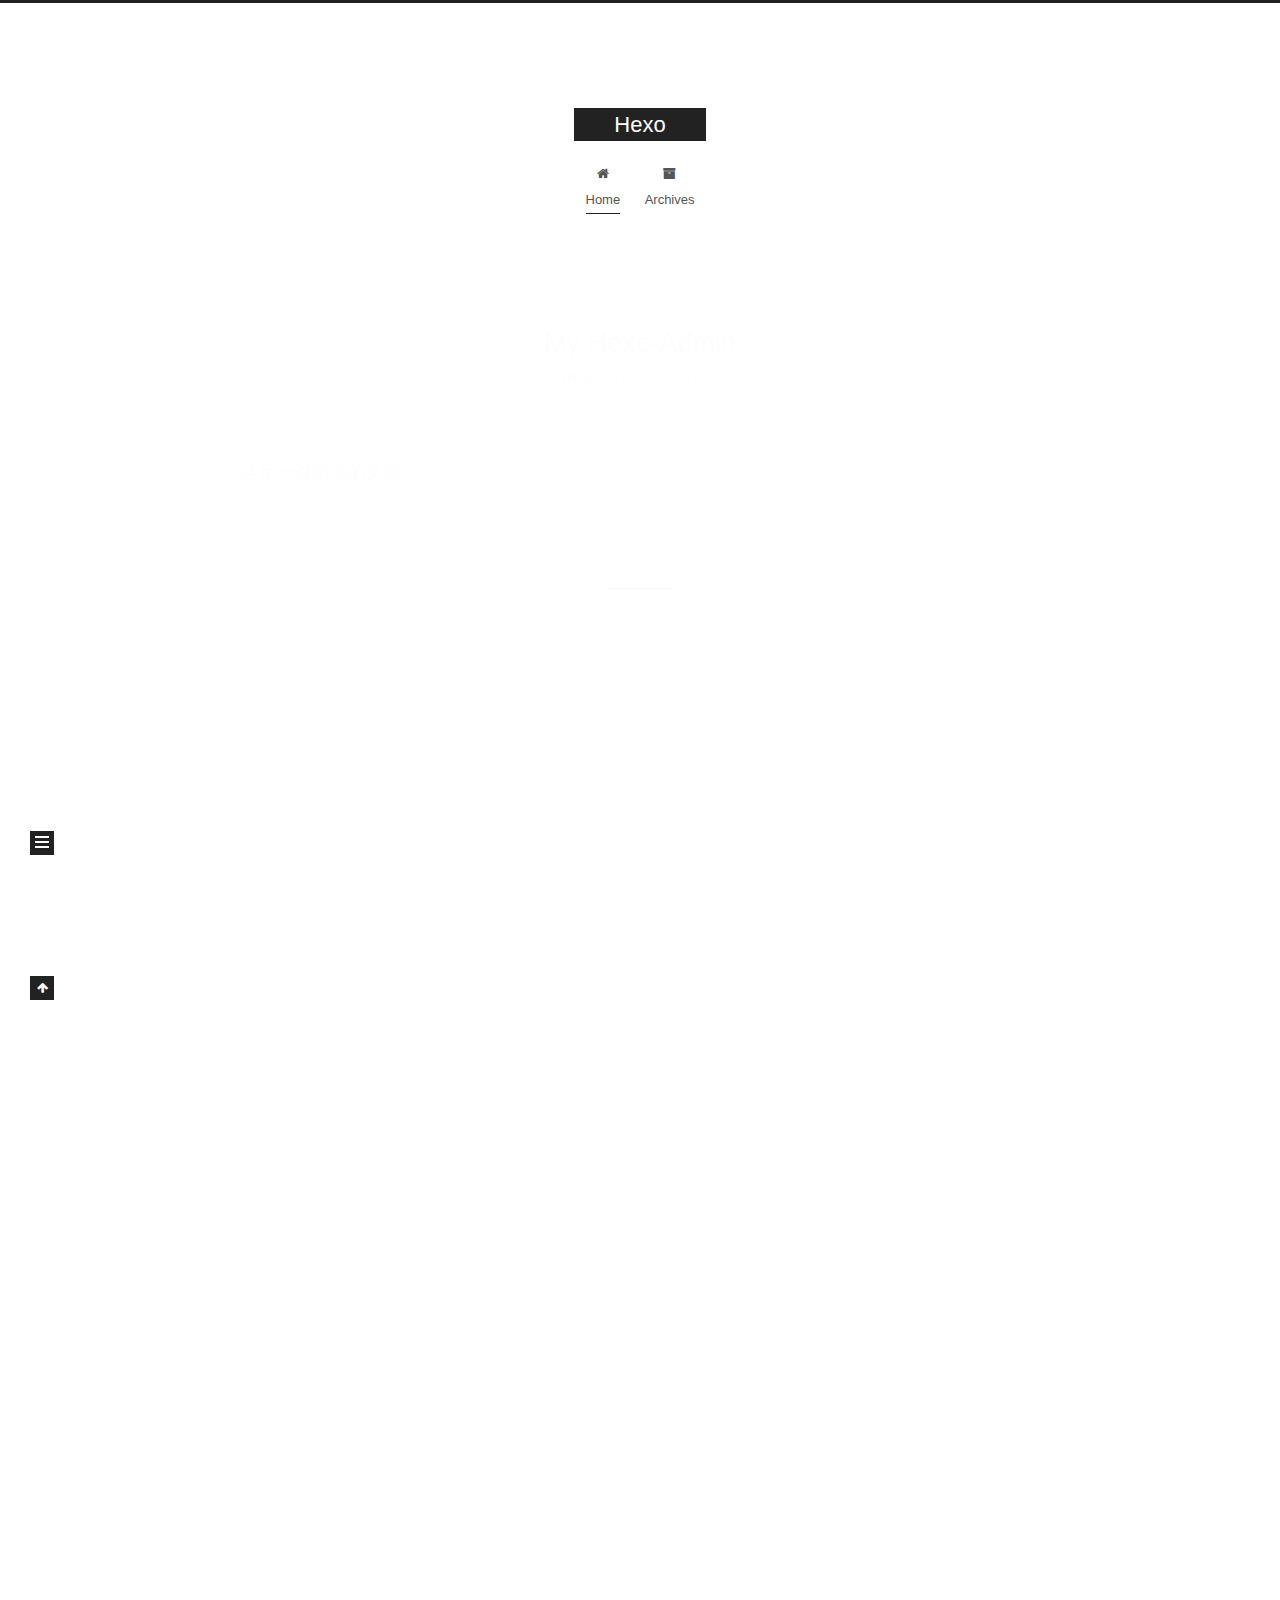
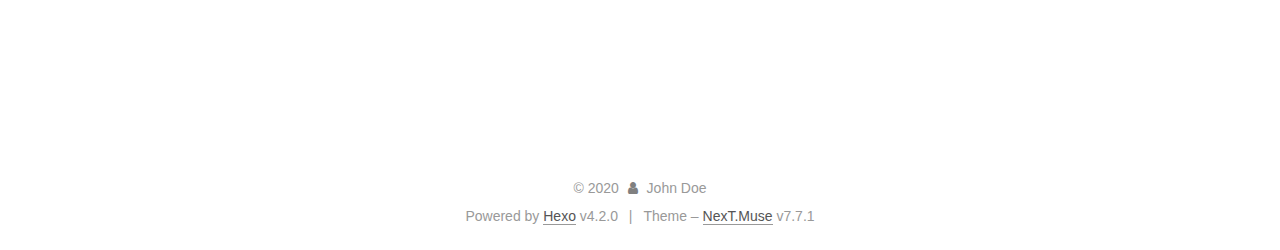
==== index.html @ 1bd76cf5 "Site updated: 2020-03-02 14:46:41" ====
<!DOCTYPE html>
<html lang="en">
<head>
  <meta charset="UTF-8">
<meta name="viewport" content="width=device-width, initial-scale=1, maximum-scale=2">
<meta name="theme-color" content="#222">
<meta name="generator" content="Hexo 4.2.0">
  <link rel="apple-touch-icon" sizes="180x180" href="/images/apple-touch-icon-next.png">
  <link rel="icon" type="image/png" sizes="32x32" href="/images/favicon-32x32-next.png">
  <link rel="icon" type="image/png" sizes="16x16" href="/images/favicon-16x16-next.png">
  <link rel="mask-icon" href="/images/logo.svg" color="#222">

<link rel="stylesheet" href="/css/main.css">


<link rel="stylesheet" href="/lib/font-awesome/css/font-awesome.min.css">

<script id="hexo-configurations">
    var NexT = window.NexT || {};
    var CONFIG = {"hostname":"yoursite.com","root":"/","scheme":"Muse","version":"7.7.1","exturl":false,"sidebar":{"position":"left","display":"post","padding":18,"offset":12,"onmobile":false},"copycode":{"enable":false,"show_result":false,"style":null},"back2top":{"enable":true,"sidebar":false,"scrollpercent":false},"bookmark":{"enable":false,"color":"#222","save":"auto"},"fancybox":false,"mediumzoom":false,"lazyload":false,"pangu":false,"comments":{"style":"tabs","active":null,"storage":true,"lazyload":false,"nav":null},"algolia":{"hits":{"per_page":10},"labels":{"input_placeholder":"Search for Posts","hits_empty":"We didn't find any results for the search: ${query}","hits_stats":"${hits} results found in ${time} ms"}},"localsearch":{"enable":false,"trigger":"auto","top_n_per_article":1,"unescape":false,"preload":false},"motion":{"enable":true,"async":false,"transition":{"post_block":"fadeIn","post_header":"slideDownIn","post_body":"slideDownIn","coll_header":"slideLeftIn","sidebar":"slideUpIn"}}};
  </script>

  <meta property="og:type" content="website">
<meta property="og:title" content="Hexo">
<meta property="og:url" content="http://yoursite.com/index.html">
<meta property="og:site_name" content="Hexo">
<meta property="og:locale" content="en_US">
<meta property="article:author" content="John Doe">
<meta name="twitter:card" content="summary">

<link rel="canonical" href="http://yoursite.com/">


<script id="page-configurations">
  // https://hexo.io/docs/variables.html
  CONFIG.page = {
    sidebar: "",
    isHome : true,
    isPost : false
  };
</script>

  <title>Hexo</title>
  






  <noscript>
  <style>
  .use-motion .brand,
  .use-motion .menu-item,
  .sidebar-inner,
  .use-motion .post-block,
  .use-motion .pagination,
  .use-motion .comments,
  .use-motion .post-header,
  .use-motion .post-body,
  .use-motion .collection-header { opacity: initial; }

  .use-motion .site-title,
  .use-motion .site-subtitle {
    opacity: initial;
    top: initial;
  }

  .use-motion .logo-line-before i { left: initial; }
  .use-motion .logo-line-after i { right: initial; }
  </style>
</noscript>

</head>

<body itemscope itemtype="http://schema.org/WebPage">
  <div class="container use-motion">
    <div class="headband"></div>

    <header class="header" itemscope itemtype="http://schema.org/WPHeader">
      <div class="header-inner"><div class="site-brand-container">
  <div class="site-nav-toggle">
    <div class="toggle" aria-label="Toggle navigation bar">
      <span class="toggle-line toggle-line-first"></span>
      <span class="toggle-line toggle-line-middle"></span>
      <span class="toggle-line toggle-line-last"></span>
    </div>
  </div>

  <div class="site-meta">

    <div>
      <a href="/" class="brand" rel="start">
        <span class="logo-line-before"><i></i></span>
        <span class="site-title">Hexo</span>
        <span class="logo-line-after"><i></i></span>
      </a>
    </div>
  </div>

  <div class="site-nav-right">
    <div class="toggle popup-trigger">
    </div>
  </div>
</div>


<nav class="site-nav">
  
  <ul id="menu" class="menu">
        <li class="menu-item menu-item-home">

    <a href="/" rel="section"><i class="fa fa-fw fa-home"></i>Home</a>

  </li>
        <li class="menu-item menu-item-archives">

    <a href="/archives/" rel="section"><i class="fa fa-fw fa-archive"></i>Archives</a>

  </li>
  </ul>

</nav>
</div>
    </header>

    
  <div class="back-to-top">
    <i class="fa fa-arrow-up"></i>
    <span>0%</span>
  </div>


    <main class="main">
      <div class="main-inner">
        <div class="content-wrap">
          

          <div class="content">
            

  <div class="posts-expand">
        
  
  
  <article itemscope itemtype="http://schema.org/Article" class="post-block home" lang="en">
    <link itemprop="mainEntityOfPage" href="http://yoursite.com/2020/03/02/My-Hexo-Admin/">

    <span hidden itemprop="author" itemscope itemtype="http://schema.org/Person">
      <meta itemprop="image" content="/images/avatar.gif">
      <meta itemprop="name" content="John Doe">
      <meta itemprop="description" content="">
    </span>

    <span hidden itemprop="publisher" itemscope itemtype="http://schema.org/Organization">
      <meta itemprop="name" content="Hexo">
    </span>
      <header class="post-header">
        <h1 class="post-title" itemprop="name headline">
          
            <a href="/2020/03/02/My-Hexo-Admin/" class="post-title-link" itemprop="url">My Hexo-Admin</a>
        </h1>

        <div class="post-meta">
            <span class="post-meta-item">
              <span class="post-meta-item-icon">
                <i class="fa fa-calendar-o"></i>
              </span>
              <span class="post-meta-item-text">Posted on</span>
              

              <time title="Created: 2020-03-02 13:50:00 / Modified: 14:00:31" itemprop="dateCreated datePublished" datetime="2020-03-02T13:50:00+08:00">2020-03-02</time>
            </span>

          

        </div>
      </header>

    
    
    
    <div class="post-body" itemprop="articleBody">

      
          <p>这是一篇测试的文章</p>

      
    </div>

    
    
    
      <footer class="post-footer">
        <div class="post-eof"></div>
      </footer>
  </article>
  
  
  

        
  
  
  <article itemscope itemtype="http://schema.org/Article" class="post-block home" lang="en">
    <link itemprop="mainEntityOfPage" href="http://yoursite.com/2020/03/01/hello-world/">

    <span hidden itemprop="author" itemscope itemtype="http://schema.org/Person">
      <meta itemprop="image" content="/images/avatar.gif">
      <meta itemprop="name" content="John Doe">
      <meta itemprop="description" content="">
    </span>

    <span hidden itemprop="publisher" itemscope itemtype="http://schema.org/Organization">
      <meta itemprop="name" content="Hexo">
    </span>
      <header class="post-header">
        <h1 class="post-title" itemprop="name headline">
          
            <a href="/2020/03/01/hello-world/" class="post-title-link" itemprop="url">Hello World</a>
        </h1>

        <div class="post-meta">
            <span class="post-meta-item">
              <span class="post-meta-item-icon">
                <i class="fa fa-calendar-o"></i>
              </span>
              <span class="post-meta-item-text">Posted on</span>

              <time title="Created: 2020-03-01 14:15:50" itemprop="dateCreated datePublished" datetime="2020-03-01T14:15:50+08:00">2020-03-01</time>
            </span>
              <span class="post-meta-item">
                <span class="post-meta-item-icon">
                  <i class="fa fa-calendar-check-o"></i>
                </span>
                <span class="post-meta-item-text">Edited on</span>
                <time title="Modified: 2020-02-29 22:28:45" itemprop="dateModified" datetime="2020-02-29T22:28:45+08:00">2020-02-29</time>
              </span>

          

        </div>
      </header>

    
    
    
    <div class="post-body" itemprop="articleBody">

      
          <p>Welcome to <a href="https://hexo.io/" target="_blank" rel="noopener">Hexo</a>! This is your very first post. Check <a href="https://hexo.io/docs/" target="_blank" rel="noopener">documentation</a> for more info. If you get any problems when using Hexo, you can find the answer in <a href="https://hexo.io/docs/troubleshooting.html" target="_blank" rel="noopener">troubleshooting</a> or you can ask me on <a href="https://github.com/hexojs/hexo/issues" target="_blank" rel="noopener">GitHub</a>.</p>
<h2 id="Quick-Start"><a href="#Quick-Start" class="headerlink" title="Quick Start"></a>Quick Start</h2><h3 id="Create-a-new-post"><a href="#Create-a-new-post" class="headerlink" title="Create a new post"></a>Create a new post</h3><figure class="highlight bash"><table><tr><td class="gutter"><pre><span class="line">1</span><br></pre></td><td class="code"><pre><span class="line">$ hexo new <span class="string">"My New Post"</span></span><br></pre></td></tr></table></figure>

<p>More info: <a href="https://hexo.io/docs/writing.html" target="_blank" rel="noopener">Writing</a></p>
<h3 id="Run-server"><a href="#Run-server" class="headerlink" title="Run server"></a>Run server</h3><figure class="highlight bash"><table><tr><td class="gutter"><pre><span class="line">1</span><br></pre></td><td class="code"><pre><span class="line">$ hexo server</span><br></pre></td></tr></table></figure>

<p>More info: <a href="https://hexo.io/docs/server.html" target="_blank" rel="noopener">Server</a></p>
<h3 id="Generate-static-files"><a href="#Generate-static-files" class="headerlink" title="Generate static files"></a>Generate static files</h3><figure class="highlight bash"><table><tr><td class="gutter"><pre><span class="line">1</span><br></pre></td><td class="code"><pre><span class="line">$ hexo generate</span><br></pre></td></tr></table></figure>

<p>More info: <a href="https://hexo.io/docs/generating.html" target="_blank" rel="noopener">Generating</a></p>
<h3 id="Deploy-to-remote-sites"><a href="#Deploy-to-remote-sites" class="headerlink" title="Deploy to remote sites"></a>Deploy to remote sites</h3><figure class="highlight bash"><table><tr><td class="gutter"><pre><span class="line">1</span><br></pre></td><td class="code"><pre><span class="line">$ hexo deploy</span><br></pre></td></tr></table></figure>

<p>More info: <a href="https://hexo.io/docs/one-command-deployment.html" target="_blank" rel="noopener">Deployment</a></p>

      
    </div>

    
    
    
      <footer class="post-footer">
        <div class="post-eof"></div>
      </footer>
  </article>
  
  
  

  </div>

  



          </div>
          

<script>
  window.addEventListener('tabs:register', () => {
    let activeClass = CONFIG.comments.activeClass;
    if (CONFIG.comments.storage) {
      activeClass = localStorage.getItem('comments_active') || activeClass;
    }
    if (activeClass) {
      let activeTab = document.querySelector(`a[href="#comment-${activeClass}"]`);
      if (activeTab) {
        activeTab.click();
      }
    }
  });
  if (CONFIG.comments.storage) {
    window.addEventListener('tabs:click', event => {
      if (!event.target.matches('.tabs-comment .tab-content .tab-pane')) return;
      let commentClass = event.target.classList[1];
      localStorage.setItem('comments_active', commentClass);
    });
  }
</script>

        </div>
          
  
  <div class="toggle sidebar-toggle">
    <span class="toggle-line toggle-line-first"></span>
    <span class="toggle-line toggle-line-middle"></span>
    <span class="toggle-line toggle-line-last"></span>
  </div>

  <aside class="sidebar">
    <div class="sidebar-inner">

      <ul class="sidebar-nav motion-element">
        <li class="sidebar-nav-toc">
          Table of Contents
        </li>
        <li class="sidebar-nav-overview">
          Overview
        </li>
      </ul>

      <!--noindex-->
      <div class="post-toc-wrap sidebar-panel">
      </div>
      <!--/noindex-->

      <div class="site-overview-wrap sidebar-panel">
        <div class="site-author motion-element" itemprop="author" itemscope itemtype="http://schema.org/Person">
  <p class="site-author-name" itemprop="name">John Doe</p>
  <div class="site-description" itemprop="description"></div>
</div>
<div class="site-state-wrap motion-element">
  <nav class="site-state">
      <div class="site-state-item site-state-posts">
          <a href="/archives/">
        
          <span class="site-state-item-count">2</span>
          <span class="site-state-item-name">posts</span>
        </a>
      </div>
  </nav>
</div>



      </div>

    </div>
  </aside>
  <div id="sidebar-dimmer"></div>


      </div>
    </main>

    <footer class="footer">
      <div class="footer-inner">
        

<div class="copyright">
  
  &copy; 
  <span itemprop="copyrightYear">2020</span>
  <span class="with-love">
    <i class="fa fa-user"></i>
  </span>
  <span class="author" itemprop="copyrightHolder">John Doe</span>
</div>
  <div class="powered-by">Powered by <a href="https://hexo.io/" class="theme-link" rel="noopener" target="_blank">Hexo</a> v4.2.0
  </div>
  <span class="post-meta-divider">|</span>
  <div class="theme-info">Theme – <a href="https://muse.theme-next.org/" class="theme-link" rel="noopener" target="_blank">NexT.Muse</a> v7.7.1
  </div>

        








      </div>
    </footer>
  </div>

  
  <script src="/lib/anime.min.js"></script>
  <script src="/lib/velocity/velocity.min.js"></script>
  <script src="/lib/velocity/velocity.ui.min.js"></script>

<script src="/js/utils.js"></script>

<script src="/js/motion.js"></script>


<script src="/js/schemes/muse.js"></script>


<script src="/js/next-boot.js"></script>




  















  

  

</body>
</html>
---- css/main.css ----
:root {
  --body-bg-color: #fff;
  --content-bg-color: #fff;
  --card-bg-color: #f5f5f5;
  --text-color: #555;
  --link-color: #555;
  --link-hover-color: #222;
  --brand-color: #fff;
  --brand-hover-color: #fff;
  --table-row-odd-bg-color: #f9f9f9;
  --table-row-hover-bg-color: #f5f5f5;
  --menu-item-bg-color: #f5f5f5;
}
html {
  line-height: 1.15; /* 1 */
  -webkit-text-size-adjust: 100%; /* 2 */
}
body {
  margin: 0;
}
main {
  display: block;
}
h1 {
  font-size: 2em;
  margin: 0.67em 0;
}
hr {
  box-sizing: content-box; /* 1 */
  height: 0; /* 1 */
  overflow: visible; /* 2 */
}
pre {
  font-family: monospace, monospace; /* 1 */
  font-size: 1em; /* 2 */
}
a {
  background: transparent;
}
abbr[title] {
  border-bottom: none; /* 1 */
  text-decoration: underline; /* 2 */
  text-decoration: underline dotted; /* 2 */
}
b,
strong {
  font-weight: bolder;
}
code,
kbd,
samp {
  font-family: monospace, monospace; /* 1 */
  font-size: 1em; /* 2 */
}
small {
  font-size: 80%;
}
sub,
sup {
  font-size: 75%;
  line-height: 0;
  position: relative;
  vertical-align: baseline;
}
sub {
  bottom: -0.25em;
}
sup {
  top: -0.5em;
}
img {
  border-style: none;
}
button,
input,
optgroup,
select,
textarea {
  font-family: inherit; /* 1 */
  font-size: 100%; /* 1 */
  line-height: 1.15; /* 1 */
  margin: 0; /* 2 */
}
button,
input {
/* 1 */
  overflow: visible;
}
button,
select {
/* 1 */
  text-transform: none;
}
button,
[type='button'],
[type='reset'],
[type='submit'] {
  -webkit-appearance: button;
}
button::-moz-focus-inner,
[type='button']::-moz-focus-inner,
[type='reset']::-moz-focus-inner,
[type='submit']::-moz-focus-inner {
  border-style: none;
  padding: 0;
}
button:-moz-focusring,
[type='button']:-moz-focusring,
[type='reset']:-moz-focusring,
[type='submit']:-moz-focusring {
  outline: 1px dotted ButtonText;
}
fieldset {
  padding: 0.35em 0.75em 0.625em;
}
legend {
  box-sizing: border-box; /* 1 */
  color: inherit; /* 2 */
  display: table; /* 1 */
  max-width: 100%; /* 1 */
  padding: 0; /* 3 */
  white-space: normal; /* 1 */
}
progress {
  vertical-align: baseline;
}
textarea {
  overflow: auto;
}
[type='checkbox'],
[type='radio'] {
  box-sizing: border-box; /* 1 */
  padding: 0; /* 2 */
}
[type='number']::-webkit-inner-spin-button,
[type='number']::-webkit-outer-spin-button {
  height: auto;
}
[type='search'] {
  outline-offset: -2px; /* 2 */
  -webkit-appearance: textfield; /* 1 */
}
[type='search']::-webkit-search-decoration {
  -webkit-appearance: none;
}
::-webkit-file-upload-button {
  font: inherit; /* 2 */
  -webkit-appearance: button; /* 1 */
}
details {
  display: block;
}
summary {
  display: list-item;
}
template {
  display: none;
}
[hidden] {
  display: none;
}
::selection {
  background: #262a30;
  color: #fff;
}
html,
body {
  height: 100%;
}
body {
  background: var(--body-bg-color);
  color: var(--text-color);
  font-family: 'Lato', "PingFang SC", "Microsoft YaHei", sans-serif;
  font-size: 1em;
  line-height: 2;
}
@media (max-width: 991px) {
  body {
    padding-left: 0 !important;
    padding-right: 0 !important;
  }
}
h1,
h2,
h3,
h4,
h5,
h6 {
  font-family: 'Lato', "PingFang SC", "Microsoft YaHei", sans-serif;
  font-weight: bold;
  line-height: 1.5;
  margin: 20px 0 15px;
}
h1 {
  font-size: 1.5em;
}
h2 {
  font-size: 1.375em;
}
h3 {
  font-size: 1.25em;
}
h4 {
  font-size: 1.125em;
}
h5 {
  font-size: 1em;
}
h6 {
  font-size: 0.875em;
}
p {
  margin: 0 0 20px 0;
}
a,
span.exturl {
  border-bottom: 1px solid #999;
  color: var(--link-color);
  outline: 0;
  text-decoration: none;
  overflow-wrap: break-word;
  word-wrap: break-word;
  cursor: pointer;
}
a:hover,
span.exturl:hover {
  border-bottom-color: var(--link-hover-color);
  color: var(--link-hover-color);
}
iframe,
img,
video {
  display: block;
  margin-left: auto;
  margin-right: auto;
  max-width: 100%;
}
hr {
  background-image: repeating-linear-gradient(-45deg, #ddd, #ddd 4px, transparent 4px, transparent 8px);
  border: 0;
  height: 3px;
  margin: 40px 0;
}
blockquote {
  border-left: 4px solid #ddd;
  color: #666;
  margin: 0;
  padding: 0 15px;
}
blockquote cite::before {
  content: '-';
  padding: 0 5px;
}
dt {
  font-weight: bold;
}
dd {
  margin: 0;
  padding: 0;
}
kbd {
  background-color: #f5f5f5;
  background-image: linear-gradient(#eee, #fff, #eee);
  border: 1px solid #ccc;
  border-radius: 0.2em;
  box-shadow: 0.1em 0.1em 0.2em rgba(0,0,0,0.1);
  font-family: inherit;
  padding: 0.1em 0.3em;
  white-space: nowrap;
}
.table-container {
  overflow: auto;
}
table {
  border-collapse: collapse;
  border-spacing: 0;
  font-size: 0.875em;
  margin: 0 0 20px 0;
  width: 100%;
}
tbody tr:nth-of-type(odd) {
  background: var(--table-row-odd-bg-color);
}
tbody tr:hover {
  background: var(--table-row-hover-bg-color);
}
caption,
th,
td {
  font-weight: normal;
  padding: 8px;
  text-align: left;
  vertical-align: middle;
}
th,
td {
  border: 1px solid #ddd;
  border-bottom: 3px solid #ddd;
}
th {
  font-weight: 700;
  padding-bottom: 10px;
}
td {
  border-bottom-width: 1px;
}
.btn {
  background: #222;
  border: 2px solid #222;
  border-radius: 0;
  color: #fff;
  display: inline-block;
  font-size: 0.875em;
  line-height: 2;
  padding: 0 20px;
  text-decoration: none;
  transition-property: background-color;
  transition-delay: 0s;
  transition-duration: 0.2s;
  transition-timing-function: ease-in-out;
}
.btn:hover {
  background: #fff;
  border-color: #222;
  color: #222;
}
.btn + .btn {
  margin: 0 0 8px 8px;
}
.btn .fa-fw {
  text-align: left;
  width: 1.285714285714286em;
}
.toggle {
  line-height: 0;
}
.toggle .toggle-line {
  background: #fff;
  display: inline-block;
  height: 2px;
  left: 0;
  position: relative;
  top: 0;
  transition: all 0.4s;
  vertical-align: top;
  width: 100%;
}
.toggle .toggle-line:not(:first-child) {
  margin-top: 3px;
}
.toggle.toggle-arrow .toggle-line-first {
  left: 50%;
  top: 2px;
  transform: rotate(45deg);
  width: 50%;
}
.toggle.toggle-arrow .toggle-line-middle {
  left: 2px;
  width: 90%;
}
.toggle.toggle-arrow .toggle-line-last {
  left: 50%;
  top: -2px;
  transform: rotate(-45deg);
  width: 50%;
}
.toggle.toggle-close .toggle-line-first {
  transform: rotate(-45deg);
  top: 5px;
}
.toggle.toggle-close .toggle-line-middle {
  opacity: 0;
}
.toggle.toggle-close .toggle-line-last {
  transform: rotate(45deg);
  top: -5px;
}
.highlight,
pre {
  background: #f7f7f7;
  color: #4d4d4c;
  line-height: 1.6;
  margin: 0 auto 20px;
}
pre,
code {
  font-family: consolas, Menlo, monospace, "PingFang SC", "Microsoft YaHei";
}
code {
  background: #eee;
  border-radius: 3px;
  color: #555;
  padding: 2px 4px;
  overflow-wrap: break-word;
  word-wrap: break-word;
}
.highlight *::selection {
  background: #d6d6d6;
}
.highlight pre {
  border: 0;
  margin: 0;
  padding: 10px 0;
}
.highlight table {
  border: 0;
  margin: 0;
  width: auto;
}
.highlight td {
  border: 0;
  padding: 0;
}
.highlight figcaption {
  background: #eee;
  color: #4d4d4c;
  display: flex;
  font-size: 0.875em;
  justify-content: space-between;
  line-height: 1.2;
  padding: 0.5em;
}
.highlight figcaption a {
  color: #4d4d4c;
}
.highlight figcaption a:hover {
  border-bottom-color: #4d4d4c;
}
.highlight .gutter {
  -moz-user-select: none;
  -ms-user-select: none;
  -webkit-user-select: none;
  user-select: none;
}
.highlight .gutter pre {
  background: #eff2f3;
  color: #869194;
  padding-left: 10px;
  padding-right: 10px;
  text-align: right;
}
.highlight .code pre {
  background: #f7f7f7;
  padding-left: 10px;
  width: 100%;
}
.gist table {
  width: auto;
}
.gist table td {
  border: 0;
}
pre {
  overflow: auto;
  padding: 10px;
}
pre code {
  background: none;
  color: #4d4d4c;
  font-size: 0.875em;
  padding: 0;
  text-shadow: none;
}
pre .deletion {
  background: #fdd;
}
pre .addition {
  background: #dfd;
}
pre .meta {
  color: #eab700;
  -moz-user-select: none;
  -ms-user-select: none;
  -webkit-user-select: none;
  user-select: none;
}
pre .comment {
  color: #8e908c;
}
pre .variable,
pre .attribute,
pre .tag,
pre .name,
pre .regexp,
pre .ruby .constant,
pre .xml .tag .title,
pre .xml .pi,
pre .xml .doctype,
pre .html .doctype,
pre .css .id,
pre .css .class,
pre .css .pseudo {
  color: #c82829;
}
pre .number,
pre .preprocessor,
pre .built_in,
pre .builtin-name,
pre .literal,
pre .params,
pre .constant,
pre .command {
  color: #f5871f;
}
pre .ruby .class .title,
pre .css .rules .attribute,
pre .string,
pre .symbol,
pre .value,
pre .inheritance,
pre .header,
pre .ruby .symbol,
pre .xml .cdata,
pre .special,
pre .formula {
  color: #718c00;
}
pre .title,
pre .css .hexcolor {
  color: #3e999f;
}
pre .function,
pre .python .decorator,
pre .python .title,
pre .ruby .function .title,
pre .ruby .title .keyword,
pre .perl .sub,
pre .javascript .title,
pre .coffeescript .title {
  color: #4271ae;
}
pre .keyword,
pre .javascript .function {
  color: #8959a8;
}
.blockquote-center {
  border-left: none;
  margin: 40px 0;
  padding: 0;
  position: relative;
  text-align: center;
}
.blockquote-center::before,
.blockquote-center::after {
  background-repeat: no-repeat;
  background-size: 22px 22px;
  content: ' ';
  display: block;
  height: 24px;
  opacity: 0.2;
  position: absolute;
  width: 100%;
}
.blockquote-center::before {
  background-image: url("../images/quote-l.svg");
  background-position: 0 -6px;
  border-top: 1px solid #ccc;
  top: -20px;
}
.blockquote-center::after {
  background-image: url("../images/quote-r.svg");
  background-position: 100% 8px;
  border-bottom: 1px solid #ccc;
  bottom: -20px;
}
.blockquote-center p,
.blockquote-center div {
  text-align: center;
}
.post-body .group-picture img {
  margin: 0 auto;
  padding: 0 3px;
}
.group-picture-row {
  margin-bottom: 6px;
  overflow: hidden;
}
.group-picture-column {
  float: left;
  margin-bottom: 10px;
}
.post-body .label {
  color: #555;
  display: inline;
  padding: 0 2px;
}
.post-body .label.default {
  background: #f0f0f0;
}
.post-body .label.primary {
  background: #efe6f7;
}
.post-body .label.info {
  background: #e5f2f8;
}
.post-body .label.success {
  background: #e7f4e9;
}
.post-body .label.warning {
  background: #fcf6e1;
}
.post-body .label.danger {
  background: #fae8eb;
}
.post-body .tabs {
  margin-bottom: 20px;
}
.post-body .tabs,
.tabs-comment {
  display: block;
  padding-top: 10px;
  position: relative;
}
.post-body .tabs ul.nav-tabs,
.tabs-comment ul.nav-tabs {
  display: flex;
  flex-wrap: wrap;
  margin: 0;
  margin-bottom: -1px;
  padding: 0;
}
@media (max-width: 413px) {
  .post-body .tabs ul.nav-tabs,
  .tabs-comment ul.nav-tabs {
    display: block;
    margin-bottom: 5px;
  }
}
.post-body .tabs ul.nav-tabs li.tab,
.tabs-comment ul.nav-tabs li.tab {
  border-bottom: 1px solid #ddd;
  border-left: 1px solid transparent;
  border-right: 1px solid transparent;
  border-top: 3px solid transparent;
  flex-grow: 1;
  list-style-type: none;
  border-radius: 0 0 0 0;
}
@media (max-width: 413px) {
  .post-body .tabs ul.nav-tabs li.tab,
  .tabs-comment ul.nav-tabs li.tab {
    border-bottom: 1px solid transparent;
    border-left: 3px solid transparent;
    border-right: 1px solid transparent;
    border-top: 1px solid transparent;
  }
}
@media (max-width: 413px) {
  .post-body .tabs ul.nav-tabs li.tab,
  .tabs-comment ul.nav-tabs li.tab {
    border-radius: 0;
  }
}
.post-body .tabs ul.nav-tabs li.tab a,
.tabs-comment ul.nav-tabs li.tab a {
  border-bottom: initial;
  display: block;
  line-height: 1.8;
  outline: 0;
  padding: 0.25em 0.75em;
  text-align: center;
  transition-delay: 0s;
  transition-duration: 0.2s;
  transition-timing-function: ease-out;
}
.post-body .tabs ul.nav-tabs li.tab a i,
.tabs-comment ul.nav-tabs li.tab a i {
  width: 1.285714285714286em;
}
.post-body .tabs ul.nav-tabs li.tab.active,
.tabs-comment ul.nav-tabs li.tab.active {
  border-bottom: 1px solid transparent;
  border-left: 1px solid #ddd;
  border-right: 1px solid #ddd;
  border-top: 3px solid #fc6423;
}
@media (max-width: 413px) {
  .post-body .tabs ul.nav-tabs li.tab.active,
  .tabs-comment ul.nav-tabs li.tab.active {
    border-bottom: 1px solid #ddd;
    border-left: 3px solid #fc6423;
    border-right: 1px solid #ddd;
    border-top: 1px solid #ddd;
  }
}
.post-body .tabs ul.nav-tabs li.tab.active a,
.tabs-comment ul.nav-tabs li.tab.active a {
  color: var(--link-color);
  cursor: default;
}
.post-body .tabs .tab-content .tab-pane,
.tabs-comment .tab-content .tab-pane {
  border: 1px solid #ddd;
  border-top: 0;
  padding: 20px 20px 0 20px;
  border-radius: 0;
}
.post-body .tabs .tab-content .tab-pane:not(.active),
.tabs-comment .tab-content .tab-pane:not(.active) {
  display: none;
}
.post-body .tabs .tab-content .tab-pane.active,
.tabs-comment .tab-content .tab-pane.active {
  display: block;
}
.post-body .tabs .tab-content .tab-pane.active:nth-of-type(1),
.tabs-comment .tab-content .tab-pane.active:nth-of-type(1) {
  border-radius: 0 0 0 0;
}
@media (max-width: 413px) {
  .post-body .tabs .tab-content .tab-pane.active:nth-of-type(1),
  .tabs-comment .tab-content .tab-pane.active:nth-of-type(1) {
    border-radius: 0;
  }
}
.post-body .note {
  border-radius: 3px;
  margin-bottom: 20px;
  padding: 15px;
  position: relative;
  border: 1px solid #eee;
  border-left-width: 5px;
}
.post-body .note h2,
.post-body .note h3,
.post-body .note h4,
.post-body .note h5,
.post-body .note h6 {
  margin-top: 0;
  border-bottom: initial;
  margin-bottom: 0;
  padding-top: 0;
}
.post-body .note p:first-child,
.post-body .note ul:first-child,
.post-body .note ol:first-child,
.post-body .note table:first-child,
.post-body .note pre:first-child,
.post-body .note blockquote:first-child,
.post-body .note img:first-child {
  margin-top: 0;
}
.post-body .note p:last-child,
.post-body .note ul:last-child,
.post-body .note ol:last-child,
.post-body .note table:last-child,
.post-body .note pre:last-child,
.post-body .note blockquote:last-child,
.post-body .note img:last-child {
  margin-bottom: 0;
}
.post-body .note.default {
  border-left-color: #777;
}
.post-body .note.default h2,
.post-body .note.default h3,
.post-body .note.default h4,
.post-body .note.default h5,
.post-body .note.default h6 {
  color: #777;
}
.post-body .note.primary {
  border-left-color: #6f42c1;
}
.post-body .note.primary h2,
.post-body .note.primary h3,
.post-body .note.primary h4,
.post-body .note.primary h5,
.post-body .note.primary h6 {
  color: #6f42c1;
}
.post-body .note.info {
  border-left-color: #428bca;
}
.post-body .note.info h2,
.post-body .note.info h3,
.post-body .note.info h4,
.post-body .note.info h5,
.post-body .note.info h6 {
  color: #428bca;
}
.post-body .note.success {
  border-left-color: #5cb85c;
}
.post-body .note.success h2,
.post-body .note.success h3,
.post-body .note.success h4,
.post-body .note.success h5,
.post-body .note.success h6 {
  color: #5cb85c;
}
.post-body .note.warning {
  border-left-color: #f0ad4e;
}
.post-body .note.warning h2,
.post-body .note.warning h3,
.post-body .note.warning h4,
.post-body .note.warning h5,
.post-body .note.warning h6 {
  color: #f0ad4e;
}
.post-body .note.danger {
  border-left-color: #d9534f;
}
.post-body .note.danger h2,
.post-body .note.danger h3,
.post-body .note.danger h4,
.post-body .note.danger h5,
.post-body .note.danger h6 {
  color: #d9534f;
}
.pagination .prev,
.pagination .next,
.pagination .page-number,
.pagination .space {
  display: inline-block;
  margin: 0 10px;
  padding: 0 11px;
  position: relative;
  top: -1px;
}
@media (max-width: 767px) {
  .pagination .prev,
  .pagination .next,
  .pagination .page-number,
  .pagination .space {
    margin: 0 5px;
  }
}
.pagination {
  border-top: 1px solid #eee;
  margin: 120px 0 0;
  text-align: center;
}
.pagination .prev,
.pagination .next,
.pagination .page-number {
  border-bottom: 0;
  border-top: 1px solid #eee;
  transition-property: border-color;
  transition-delay: 0s;
  transition-duration: 0.2s;
  transition-timing-function: ease-in-out;
}
.pagination .prev:hover,
.pagination .next:hover,
.pagination .page-number:hover {
  border-top-color: #222;
}
.pagination .space {
  margin: 0;
  padding: 0;
}
.pagination .prev {
  margin-left: 0;
}
.pagination .next {
  margin-right: 0;
}
.pagination .page-number.current {
  background: #ccc;
  border-top-color: #ccc;
  color: #fff;
}
@media (max-width: 767px) {
  .pagination {
    border-top: none;
  }
  .pagination .prev,
  .pagination .next,
  .pagination .page-number {
    border-bottom: 1px solid #eee;
    border-top: 0;
    margin-bottom: 10px;
    padding: 0 10px;
  }
  .pagination .prev:hover,
  .pagination .next:hover,
  .pagination .page-number:hover {
    border-bottom-color: #222;
  }
}
.comments {
  margin: 60px 20px 0;
  overflow: hidden;
}
.comment-button-group {
  display: flex;
  flex-wrap: wrap-reverse;
  justify-content: center;
  margin: 1em 0;
}
.comment-button-group .comment-button {
  margin: 0.1em 0.2em;
}
.comment-button-group .comment-button.active {
  background: #fff;
  border-color: #222;
  color: #222;
}
.comment-position {
  display: none;
}
.comment-position.active {
  display: block;
}
.tabs-comment {
  background: var(--content-bg-color);
  margin-top: 4em;
  padding-top: 0;
}
.tabs-comment .comments {
  border: 0;
  box-shadow: none;
  margin-top: 0;
  padding-top: 0;
}
.container {
  min-height: 100%;
  position: relative;
}
.main-inner {
  margin: 0 auto;
  width: 700px;
}
@media (min-width: 1200px) {
  .main-inner {
    width: 800px;
  }
}
@media (min-width: 1600px) {
  .main-inner {
    width: 900px;
  }
}
.header {
  background: transparent;
}
.header-inner {
  margin: 0 auto;
  width: 700px;
}
@media (min-width: 1200px) {
  .header-inner {
    width: 800px;
  }
}
@media (min-width: 1600px) {
  .header-inner {
    width: 900px;
  }
}
.site-brand-container {
  display: flex;
  flex-shrink: 0;
  padding: 0 10px;
}
.headband {
  background: #222;
  height: 3px;
}
.site-meta {
  flex-grow: 1;
  text-align: center;
}
@media (max-width: 767px) {
  .site-meta {
    text-align: center;
  }
}
.brand {
  border-bottom: none;
  color: var(--brand-color);
  display: inline-block;
  line-height: 1.375em;
  padding: 0 40px;
  position: relative;
}
.brand:hover {
  color: var(--brand-hover-color);
}
.site-title {
  display: inline-block;
  font-family: 'Lato', "PingFang SC", "Microsoft YaHei", sans-serif;
  font-size: 1.375em;
  font-weight: normal;
  line-height: 1.5;
  vertical-align: top;
}
.site-subtitle {
  color: #999;
  font-size: 0.8125em;
  margin: 10px 0;
}
.use-motion .brand {
  opacity: 0;
}
.use-motion .site-title,
.use-motion .site-subtitle,
.use-motion .custom-logo-image {
  opacity: 0;
  position: relative;
  top: -10px;
}
.site-nav-toggle,
.site-nav-right {
  display: none;
}
@media (max-width: 767px) {
  .site-nav-toggle,
  .site-nav-right {
    display: flex;
    flex-direction: column;
    justify-content: center;
  }
}
.site-nav-toggle .toggle,
.site-nav-right .toggle {
  color: var(--text-color);
  padding: 10px;
  width: 22px;
}
.site-nav-toggle .toggle .toggle-line,
.site-nav-right .toggle .toggle-line {
  background: var(--text-color);
  border-radius: 1px;
}
.site-nav {
  display: block;
}
@media (max-width: 767px) {
  .site-nav {
    clear: both;
    display: none;
  }
}
.site-nav.site-nav-on {
  display: block;
}
.menu {
  margin-top: 20px;
  padding-left: 0;
  text-align: center;
}
.menu-item {
  display: inline-block;
  list-style: none;
  margin: 0 10px;
}
@media (max-width: 767px) {
  .menu-item {
    display: block;
    margin-top: 10px;
  }
  .menu-item.menu-item-search {
    display: none;
  }
}
.menu-item a,
.menu-item span.exturl {
  border-bottom: 0;
  display: block;
  font-size: 0.8125em;
  transition-property: border-color;
  transition-delay: 0s;
  transition-duration: 0.2s;
  transition-timing-function: ease-in-out;
}
@media (hover: none) {
  .menu-item a:hover,
  .menu-item span.exturl:hover {
    border-bottom-color: transparent !important;
  }
}
.menu-item .fa {
  margin-right: 8px;
}
.menu-item .badge {
  display: inline-block;
  font-weight: bold;
  line-height: 1;
  margin-left: 0.35em;
  margin-top: 0.35em;
  text-align: center;
  white-space: nowrap;
}
@media (max-width: 767px) {
  .menu-item .badge {
    float: right;
    margin-left: 0;
  }
}
.menu-item-active a,
.menu .menu-item a:hover,
.menu .menu-item span.exturl:hover {
  background: var(--menu-item-bg-color);
}
.use-motion .menu-item {
  opacity: 0;
}
.sidebar {
  background: #222;
  bottom: 0;
  box-shadow: inset 0 2px 6px #000;
  position: fixed;
  top: 0;
}
@media (max-width: 991px) {
  .sidebar {
    display: none;
  }
}
.sidebar-inner {
  color: #999;
  padding: 18px 10px;
  text-align: center;
}
.cc-license {
  margin-top: 10px;
  text-align: center;
}
.cc-license .cc-opacity {
  border-bottom: none;
  opacity: 0.7;
}
.cc-license .cc-opacity:hover {
  opacity: 0.9;
}
.cc-license img {
  display: inline-block;
}
.site-author-image {
  border: 2px solid #333;
  display: block;
  margin: 0 auto;
  max-width: 96px;
  padding: 2px;
}
.site-author-name {
  color: #f5f5f5;
  font-weight: normal;
  margin: 5px 0 0;
  text-align: center;
}
.site-description {
  color: #999;
  font-size: 1em;
  margin-top: 5px;
  text-align: center;
}
.links-of-author {
  margin-top: 15px;
}
.links-of-author a,
.links-of-author span.exturl {
  border-bottom-color: #555;
  display: inline-block;
  font-size: 0.8125em;
  margin-bottom: 10px;
  margin-right: 10px;
  vertical-align: middle;
}
.links-of-author a::before,
.links-of-author span.exturl::before {
  background: #a105ff;
  border-radius: 50%;
  content: ' ';
  display: inline-block;
  height: 4px;
  margin-right: 3px;
  vertical-align: middle;
  width: 4px;
}
.sidebar-button {
  margin-top: 15px;
}
.sidebar-button a {
  border: 1px solid #fc6423;
  border-radius: 4px;
  color: #fc6423;
  display: inline-block;
  padding: 0 15px;
}
.sidebar-button a .fa {
  margin-right: 5px;
}
.sidebar-button a:hover {
  background: #fc6423;
  border: 1px solid #fc6423;
  color: #fff;
}
.sidebar-button a:hover .fa {
  color: #fff;
}
.links-of-blogroll {
  font-size: 0.8125em;
  margin-top: 10px;
}
.links-of-blogroll-title {
  font-size: 0.875em;
  font-weight: 600;
  margin-top: 0;
}
.links-of-blogroll-list {
  list-style: none;
  margin: 0;
  padding: 0;
}
#sidebar-dimmer {
  display: none;
}
@media (max-width: 767px) {
  #sidebar-dimmer {
    background: #000;
    display: block;
    height: 100%;
    left: 100%;
    opacity: 0;
    position: fixed;
    top: 0;
    width: 100%;
    z-index: 1100;
  }
  .sidebar-active + #sidebar-dimmer {
    opacity: 0.7;
    transform: translateX(-100%);
    transition: opacity 0.5s;
  }
}
.sidebar-nav {
  margin: 0;
  padding-bottom: 20px;
  padding-left: 0;
}
.sidebar-nav li {
  border-bottom: 1px solid transparent;
  color: #555;
  cursor: pointer;
  display: inline-block;
  font-size: 0.875em;
}
.sidebar-nav li.sidebar-nav-overview {
  margin-left: 10px;
}
.sidebar-nav li:hover {
  color: #f5f5f5;
}
.sidebar-nav .sidebar-nav-active {
  border-bottom-color: #87daff;
  color: #87daff;
}
.sidebar-nav .sidebar-nav-active:hover {
  color: #87daff;
}
.sidebar-panel {
  display: none;
  overflow-x: hidden;
  overflow-y: auto;
}
.sidebar-panel-active {
  display: block;
}
.sidebar-toggle {
  background: #222;
  bottom: 45px;
  cursor: pointer;
  height: 14px;
  left: 30px;
  padding: 5px;
  position: fixed;
  width: 14px;
  z-index: 1300;
}
@media (max-width: 991px) {
  .sidebar-toggle {
    left: 20px;
    opacity: 0.8;
    display: none;
  }
}
.sidebar-toggle:hover .toggle-line {
  background: #87daff;
}
.post-toc {
  font-size: 0.875em;
}
.post-toc ol {
  list-style: none;
  margin: 0;
  padding: 0 2px 5px 10px;
  text-align: left;
}
.post-toc ol > ol {
  padding-left: 0;
}
.post-toc ol a {
  transition-property: all;
  transition-delay: 0s;
  transition-duration: 0.2s;
  transition-timing-function: ease-in-out;
}
.post-toc .nav-item {
  line-height: 1.8;
  overflow: hidden;
  text-overflow: ellipsis;
  white-space: nowrap;
}
.post-toc .nav .nav-child {
  display: none;
}
.post-toc .nav .active > .nav-child {
  display: block;
}
.post-toc .nav .active-current > .nav-child {
  display: block;
}
.post-toc .nav .active-current > .nav-child > .nav-item {
  display: block;
}
.post-toc .nav .active > a {
  border-bottom-color: #87daff;
  color: #87daff;
}
.post-toc .nav .active-current > a {
  color: #87daff;
}
.post-toc .nav .active-current > a:hover {
  color: #87daff;
}
.site-state {
  display: flex;
  justify-content: center;
  line-height: 1.4;
  margin-top: 10px;
  overflow: hidden;
  text-align: center;
  white-space: nowrap;
}
.site-state-item {
  padding: 0 15px;
}
.site-state-item:not(:first-child) {
  border-left: 1px solid #333;
}
.site-state-item a {
  border-bottom: none;
}
.site-state-item-count {
  display: block;
  font-size: 1.25em;
  font-weight: 600;
  text-align: center;
}
.site-state-item-name {
  color: inherit;
  font-size: 0.875em;
}
.footer {
  color: #999;
  font-size: 0.875em;
  padding: 20px 0;
}
.footer.footer-fixed {
  bottom: 0;
  left: 0;
  position: absolute;
  right: 0;
}
.footer-inner {
  box-sizing: border-box;
  margin: 0 auto;
  text-align: center;
  width: 700px;
}
@media (min-width: 1200px) {
  .footer-inner {
    width: 800px;
  }
}
@media (min-width: 1600px) {
  .footer-inner {
    width: 900px;
  }
}
.with-love {
  color: #808080;
  display: inline-block;
  margin: 0 5px;
}
.powered-by,
.theme-info {
  display: inline-block;
}
@-moz-keyframes iconAnimate {
  0%, 100% {
    transform: scale(1);
  }
  10%, 30% {
    transform: scale(0.9);
  }
  20%, 40%, 60%, 80% {
    transform: scale(1.1);
  }
  50%, 70% {
    transform: scale(1.1);
  }
}
@-webkit-keyframes iconAnimate {
  0%, 100% {
    transform: scale(1);
  }
  10%, 30% {
    transform: scale(0.9);
  }
  20%, 40%, 60%, 80% {
    transform: scale(1.1);
  }
  50%, 70% {
    transform: scale(1.1);
  }
}
@-o-keyframes iconAnimate {
  0%, 100% {
    transform: scale(1);
  }
  10%, 30% {
    transform: scale(0.9);
  }
  20%, 40%, 60%, 80% {
    transform: scale(1.1);
  }
  50%, 70% {
    transform: scale(1.1);
  }
}
@keyframes iconAnimate {
  0%, 100% {
    transform: scale(1);
  }
  10%, 30% {
    transform: scale(0.9);
  }
  20%, 40%, 60%, 80% {
    transform: scale(1.1);
  }
  50%, 70% {
    transform: scale(1.1);
  }
}
.back-to-top {
  font-size: 12px;
  text-align: center;
  transition-delay: 0s;
  transition-duration: 0.2s;
  transition-timing-function: ease-in-out;
}
.back-to-top {
  background: #222;
  bottom: -100px;
  box-sizing: border-box;
  color: #fff;
  cursor: pointer;
  left: 30px;
  opacity: 1;
  padding: 0 6px;
  position: fixed;
  transition-property: bottom;
  z-index: 1300;
  width: 24px;
}
.back-to-top span {
  display: none;
}
.back-to-top:hover {
  color: #87daff;
}
.back-to-top.back-to-top-on {
  bottom: 19px;
}
@media (max-width: 991px) {
  .back-to-top {
    left: 20px;
    opacity: 0.8;
  }
}
.post-body {
  font-family: 'Lato', "PingFang SC", "Microsoft YaHei", sans-serif;
  overflow-wrap: break-word;
  word-wrap: break-word;
}
@media (min-width: 1200px) {
  .post-body {
    font-size: 1.125em;
  }
}
.post-body span.exturl .fa {
  font-size: 0.875em;
  margin-left: 4px;
}
.post-body .image-caption,
.post-body .figure .caption {
  color: #999;
  font-size: 0.875em;
  font-weight: bold;
  line-height: 1;
  margin: -20px auto 15px;
  text-align: center;
}
.post-sticky-flag {
  display: inline-block;
  transform: rotate(30deg);
}
.post-button {
  margin-top: 40px;
  text-align: center;
}
.use-motion .post-block,
.use-motion .pagination,
.use-motion .comments {
  opacity: 0;
}
.use-motion .post-header {
  opacity: 0;
}
.use-motion .post-body {
  opacity: 0;
}
.use-motion .collection-header {
  opacity: 0;
}
.posts-collapse {
  margin-left: 55px;
  position: relative;
}
@media (max-width: 767px) {
  .posts-collapse {
    margin-left: 20px;
    margin-right: 20px;
  }
}
.posts-collapse .collection-title {
  font-size: 1.125em;
  position: relative;
}
.posts-collapse .collection-title::before {
  background: #999;
  border: 1px solid #fff;
  border-radius: 50%;
  content: ' ';
  height: 10px;
  left: 0;
  margin-left: -6px;
  margin-top: -4px;
  position: absolute;
  top: 50%;
  width: 10px;
}
.posts-collapse .collection-year {
  margin: 60px 0;
  position: relative;
}
.posts-collapse .collection-year::before {
  background: #bbb;
  border-radius: 50%;
  content: ' ';
  height: 8px;
  left: 0;
  margin-left: -4px;
  margin-top: -4px;
  position: absolute;
  top: 50%;
  width: 8px;
}
.posts-collapse .collection-header {
  display: inline-block;
  margin: 0 0 0 20px;
}
.posts-collapse .collection-header small {
  color: #bbb;
  margin-left: 5px;
}
.posts-collapse .post-header {
  border-bottom: 1px dashed #ccc;
  margin: 30px 0;
  padding-left: 15px;
  position: relative;
  transition-property: border;
  transition-delay: 0s;
  transition-duration: 0.2s;
  transition-timing-function: ease-in-out;
}
.posts-collapse .post-header::before {
  background: #bbb;
  border: 1px solid #fff;
  border-radius: 50%;
  content: ' ';
  height: 6px;
  left: 0;
  margin-left: -4px;
  position: absolute;
  top: 0.75em;
  transition-property: background;
  width: 6px;
  transition-delay: 0s;
  transition-duration: 0.2s;
  transition-timing-function: ease-in-out;
}
.posts-collapse .post-header:hover {
  border-bottom-color: #666;
}
.posts-collapse .post-header:hover::before {
  background: #222;
}
.posts-collapse .post-meta {
  display: inline;
  font-size: 0.75em;
  margin-right: 10px;
}
.posts-collapse .post-title {
  display: inline;
  font-size: 1em;
  font-weight: normal;
}
.posts-collapse .post-title a,
.posts-collapse .post-title span.exturl {
  border-bottom: none;
  color: var(--link-color);
}
.posts-collapse::before {
  background: #f5f5f5;
  content: ' ';
  height: 100%;
  left: 0;
  margin-left: -2px;
  position: absolute;
  top: 1.25em;
  width: 4px;
}
.posts-collapse .fa-external-link {
  font-size: 0.875em;
  margin-left: 5px;
}
.post-eof {
  background: #ccc;
  height: 1px;
  margin: 80px auto 60px;
  text-align: center;
  width: 8%;
}
.post-block:last-child .post-eof {
  display: none;
}
.posts-expand {
  padding-top: 40px;
}
@media (max-width: 767px) {
  .posts-expand {
    margin: 0 20px;
  }
}
@media (min-width: 992px) {
  .post-body {
    text-align: justify;
  }
}
@media (max-width: 991px) {
  .post-body {
    text-align: justify;
  }
}
.post-body h1,
.post-body h2,
.post-body h3,
.post-body h4,
.post-body h5,
.post-body h6 {
  padding-top: 10px;
}
.post-body h1 .header-anchor,
.post-body h2 .header-anchor,
.post-body h3 .header-anchor,
.post-body h4 .header-anchor,
.post-body h5 .header-anchor,
.post-body h6 .header-anchor {
  border-bottom-style: none;
  color: #ccc;
  float: right;
  margin-left: 10px;
  visibility: hidden;
}
.post-body h1 .header-anchor:hover,
.post-body h2 .header-anchor:hover,
.post-body h3 .header-anchor:hover,
.post-body h4 .header-anchor:hover,
.post-body h5 .header-anchor:hover,
.post-body h6 .header-anchor:hover {
  color: inherit;
}
.post-body h1:hover .header-anchor,
.post-body h2:hover .header-anchor,
.post-body h3:hover .header-anchor,
.post-body h4:hover .header-anchor,
.post-body h5:hover .header-anchor,
.post-body h6:hover .header-anchor {
  visibility: visible;
}
.post-body iframe,
.post-body img,
.post-body video {
  margin-bottom: 20px;
}
.post-body .video-container {
  height: 0;
  margin-bottom: 20px;
  overflow: hidden;
  padding-top: 75%;
  position: relative;
  width: 100%;
}
.post-body .video-container iframe,
.post-body .video-container object,
.post-body .video-container embed {
  height: 100%;
  left: 0;
  margin: 0;
  position: absolute;
  top: 0;
  width: 100%;
}
.post-gallery {
  align-items: center;
  display: grid;
  grid-gap: 10px;
  grid-template-columns: 1fr 1fr 1fr;
  margin-bottom: 20px;
}
@media (max-width: 767px) {
  .post-gallery {
    grid-template-columns: 1fr 1fr;
  }
}
.post-gallery a {
  border: 0;
}
.post-gallery img {
  margin: 0;
}
.posts-expand .post-header {
  font-size: 1.125em;
}
.posts-expand .post-title {
  font-weight: normal;
  margin: initial;
  text-align: center;
  overflow-wrap: break-word;
  word-wrap: break-word;
}
.posts-expand .post-title-link {
  border-bottom: none;
  color: var(--link-color);
  display: inline-block;
  position: relative;
  vertical-align: top;
}
.posts-expand .post-title-link::before {
  background: var(--link-color);
  bottom: 0;
  content: '';
  height: 2px;
  left: 0;
  position: absolute;
  transform: scaleX(0);
  visibility: hidden;
  width: 100%;
  transition-delay: 0s;
  transition-duration: 0.2s;
  transition-timing-function: ease-in-out;
}
.posts-expand .post-title-link:hover::before {
  transform: scaleX(1);
  visibility: visible;
}
.posts-expand .post-title-link .fa {
  font-size: 0.875em;
  margin-left: 5px;
}
.posts-expand .post-meta {
  color: #999;
  font-family: 'Lato', "PingFang SC", "Microsoft YaHei", sans-serif;
  font-size: 0.75em;
  margin: 3px 0 60px 0;
  text-align: center;
}
.posts-expand .post-meta .post-description {
  font-size: 0.875em;
  margin-top: 2px;
}
.posts-expand .post-meta time {
  border-bottom: 1px dashed #999;
  cursor: pointer;
}
.post-meta .post-meta-item + .post-meta-item::before {
  content: '|';
  margin: 0 0.5em;
}
.post-meta-divider {
  margin: 0 0.5em;
}
.post-meta-item-icon {
  margin-right: 3px;
}
@media (max-width: 991px) {
  .post-meta-item-icon {
    display: inline-block;
  }
}
@media (max-width: 991px) {
  .post-meta-item-text {
    display: none;
  }
}
.post-nav {
  border-top: 1px solid #eee;
  display: flex;
  justify-content: space-between;
  margin-top: 15px;
  padding-top: 10px;
}
.post-nav-item {
  flex: 1;
}
.post-nav-item a {
  border-bottom: none;
  display: block;
  font-size: 0.875em;
  line-height: 1.6;
  position: relative;
}
.post-nav-item a:active {
  top: 2px;
}
.post-nav-item .fa {
  font-size: 0.75em;
}
.post-nav-item:first-child {
  margin-right: 15px;
}
.post-nav-item:first-child a {
  padding-left: 5px;
}
.post-nav-item:first-child .fa {
  margin-right: 5px;
}
.post-nav-item:last-child {
  margin-left: 15px;
  text-align: right;
}
.post-nav-item:last-child a {
  padding-right: 5px;
}
.post-nav-item:last-child .fa {
  margin-left: 5px;
}
.rtl.post-body p,
.rtl.post-body a,
.rtl.post-body h1,
.rtl.post-body h2,
.rtl.post-body h3,
.rtl.post-body h4,
.rtl.post-body h5,
.rtl.post-body h6,
.rtl.post-body li,
.rtl.post-body ul,
.rtl.post-body ol {
  direction: rtl;
  font-family: UKIJ Ekran;
}
.rtl.post-title {
  font-family: UKIJ Ekran;
}
.post-tags {
  margin-top: 40px;
  text-align: center;
}
.post-tags a {
  display: inline-block;
  font-size: 0.8125em;
}
.post-tags a:not(:last-child) {
  margin-right: 10px;
}
.post-widgets {
  border-top: 1px solid #eee;
  margin-top: 15px;
  text-align: center;
}
.wp_rating {
  height: 20px;
  line-height: 20px;
  margin-top: 10px;
  padding-top: 6px;
  text-align: center;
}
.social-like {
  display: flex;
  font-size: 0.875em;
  justify-content: center;
  text-align: center;
}
.reward-container {
  margin: 20px auto;
  padding: 10px 0;
  text-align: center;
  width: 90%;
}
.reward-container button {
  background: #ff2a2a;
  border: 0;
  border-radius: 5px;
  color: #fff;
  cursor: pointer;
  line-height: 2;
  outline: 0;
  padding: 0 15px;
  vertical-align: text-top;
}
.reward-container button:hover {
  background: #f55;
}
#qr {
  padding-top: 20px;
}
#qr a {
  border: 0;
}
#qr img {
  display: inline-block;
  margin: 0.8em 2em 0 2em;
  max-width: 100%;
  width: 180px;
}
#qr p {
  text-align: center;
}
.category-all-page .category-all-title {
  text-align: center;
}
.category-all-page .category-all {
  margin-top: 20px;
}
.category-all-page .category-list {
  list-style: none;
  margin: 0;
  padding: 0;
}
.category-all-page .category-list-item {
  margin: 5px 10px;
}
.category-all-page .category-list-count {
  color: #bbb;
}
.category-all-page .category-list-count::before {
  content: ' (';
  display: inline;
}
.category-all-page .category-list-count::after {
  content: ') ';
  display: inline;
}
.category-all-page .category-list-child {
  padding-left: 10px;
}
.event-list {
  padding: 0;
}
.event-list hr {
  background: #222;
  margin: 20px 0 45px 0;
}
.event-list hr::after {
  background: #222;
  color: #fff;
  content: 'NOW';
  display: inline-block;
  font-weight: bold;
  padding: 0 5px;
  text-align: right;
}
.event-list .event {
  background: #222;
  margin: 20px 0;
  min-height: 40px;
  padding: 15px 0 15px 10px;
}
.event-list .event .event-summary {
  color: #fff;
  margin: 0;
  padding-bottom: 3px;
}
.event-list .event .event-summary::before {
  animation: dot-flash 1s alternate infinite ease-in-out;
  color: #fff;
  content: '\f111';
  display: inline-block;
  font-family: 'FontAwesome';
  font-size: 10px;
  margin-right: 25px;
  vertical-align: middle;
}
.event-list .event .event-relative-time {
  color: #bbb;
  display: inline-block;
  font-size: 12px;
  font-weight: normal;
  padding-left: 12px;
}
.event-list .event .event-details {
  color: #fff;
  display: block;
  line-height: 18px;
  margin-left: 56px;
  padding-bottom: 6px;
  padding-top: 3px;
  text-indent: -24px;
}
.event-list .event .event-details::before {
  color: #fff;
  display: inline-block;
  font-family: 'FontAwesome';
  margin-right: 9px;
  text-align: center;
  text-indent: 0;
  width: 14px;
}
.event-list .event .event-details.event-location::before {
  content: '\f041';
}
.event-list .event .event-details.event-duration::before {
  content: '\f017';
}
.event-list .event-past {
  background: #f5f5f5;
}
.event-list .event-past .event-summary,
.event-list .event-past .event-details {
  color: #bbb;
  opacity: 0.9;
}
.event-list .event-past .event-summary::before,
.event-list .event-past .event-details::before {
  animation: none;
  color: #bbb;
}
@-moz-keyframes dot-flash {
  from {
    opacity: 1;
    transform: scale(1);
  }
  to {
    opacity: 0;
    transform: scale(0.8);
  }
}
@-webkit-keyframes dot-flash {
  from {
    opacity: 1;
    transform: scale(1);
  }
  to {
    opacity: 0;
    transform: scale(0.8);
  }
}
@-o-keyframes dot-flash {
  from {
    opacity: 1;
    transform: scale(1);
  }
  to {
    opacity: 0;
    transform: scale(0.8);
  }
}
@keyframes dot-flash {
  from {
    opacity: 1;
    transform: scale(1);
  }
  to {
    opacity: 0;
    transform: scale(0.8);
  }
}
ul.breadcrumb {
  font-size: 0.75em;
  list-style: none;
  margin: 1em 0;
  padding: 0 2em;
  text-align: center;
}
ul.breadcrumb li {
  display: inline;
}
ul.breadcrumb li + li::before {
  content: '/\00a0';
  font-weight: normal;
  padding: 0.5em;
}
ul.breadcrumb li + li:last-child {
  font-weight: bold;
}
.tag-cloud {
  text-align: center;
}
.tag-cloud a {
  display: inline-block;
  margin: 10px;
}
.tag-cloud a:hover {
  color: #222 !important;
}
@media (max-width: 767px) {
  .header-inner,
  .main-inner,
  .footer-inner {
    width: auto;
  }
}
.header-inner {
  padding-top: 100px;
}
@media (max-width: 767px) {
  .header-inner {
    padding-top: 50px;
  }
}
.main-inner {
  padding-bottom: 60px;
}
.content {
  padding-top: 70px;
}
@media (max-width: 767px) {
  .content {
    padding-top: 35px;
  }
}
embed {
  display: block;
  margin: 0 auto 25px auto;
}
.custom-logo .site-meta-headline {
  text-align: center;
}
.custom-logo .site-title {
  color: #222;
  margin: 10px auto 0;
}
.custom-logo .site-title a {
  border: 0;
}
.custom-logo-image {
  background: #fff;
  margin: 0 auto;
  max-width: 150px;
  padding: 5px;
}
.brand {
  background: #222;
}
@media (max-width: 767px) {
  .site-nav {
    border-bottom: 1px solid #ddd;
    border-top: 1px solid #ddd;
    left: 0;
    margin: 0;
    padding: 0;
    width: 100%;
  }
}
@media (max-width: 767px) {
  .menu {
    text-align: left;
  }
}
.menu-item-active a,
.menu .menu-item a:hover,
.menu .menu-item span.exturl:hover {
  background: transparent;
  border-bottom: 1px solid var(--link-hover-color) !important;
}
@media (max-width: 767px) {
  .menu-item-active a,
  .menu .menu-item a:hover,
  .menu .menu-item span.exturl:hover {
    border-bottom: 1px dotted #ddd !important;
  }
}
@media (max-width: 767px) {
  .menu .menu-item {
    margin: 0 10px;
  }
}
.menu .menu-item a,
.menu .menu-item span.exturl {
  border-bottom: 1px solid transparent;
}
@media (max-width: 767px) {
  .menu .menu-item a,
  .menu .menu-item span.exturl {
    padding: 5px 10px;
  }
}
@media (min-width: 768px) and (max-width: 991px) {
  .menu .menu-item .fa {
    display: block;
    line-height: 2;
    margin-right: 0;
    width: 100%;
  }
}
@media (min-width: 992px) {
  .menu .menu-item .fa {
    display: block;
    line-height: 2;
    margin-right: 0;
    width: 100%;
  }
}
.menu .menu-item .badge {
  background: #eee;
  padding: 1px 4px;
}
.sub-menu {
  margin: 10px 0;
}
.sub-menu .menu-item {
  display: inline-block;
}
.sidebar {
  left: -320px;
}
.sidebar.sidebar-active {
  left: 0;
}
.sidebar {
  width: 320px;
  z-index: 1200;
  transition-delay: 0s;
  transition-duration: 0.2s;
  transition-timing-function: ease-out;
}
.sidebar a,
.sidebar span.exturl {
  border-bottom-color: #555;
  color: #999;
}
.sidebar a:hover,
.sidebar span.exturl:hover {
  border-bottom-color: #eee;
  color: #eee;
}
.links-of-blogroll-item {
  padding: 2px 10px;
}
.links-of-blogroll-item a,
.links-of-blogroll-item span.exturl {
  box-sizing: border-box;
  display: inline-block;
  max-width: 280px;
  overflow: hidden;
  text-overflow: ellipsis;
  white-space: nowrap;
}
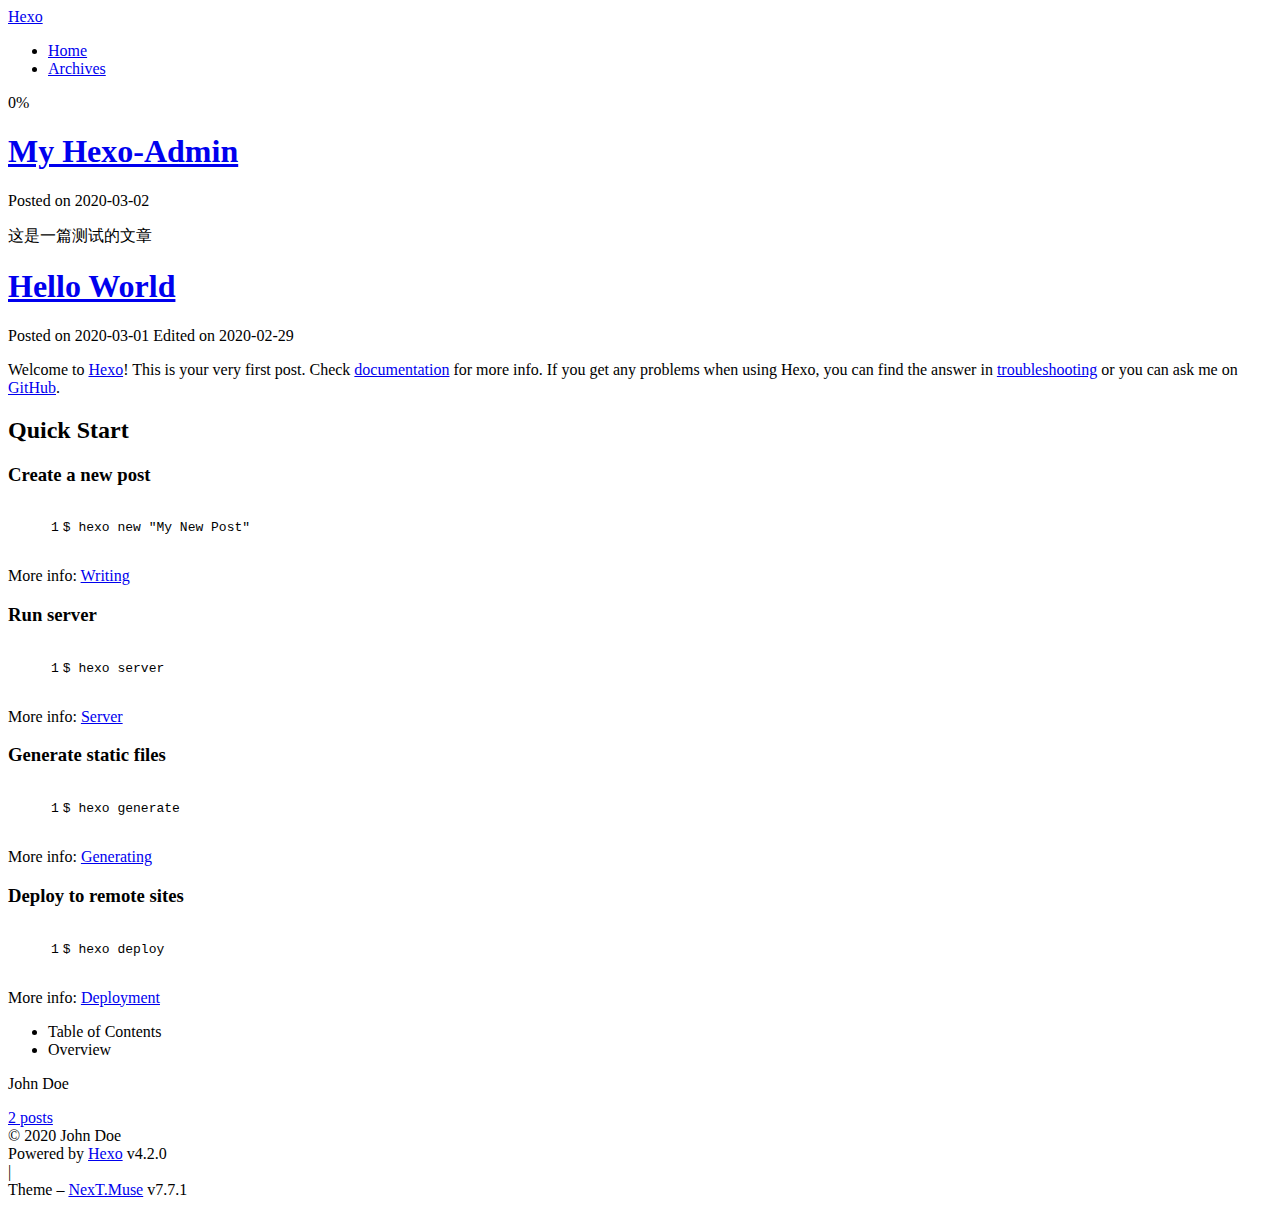
==== commit 7067d995: "Site updated: 2020-03-02 15:08:58" ====
--- a/index.html
+++ b/index.html
@@ -5,19 +5,19 @@
 <meta name="viewport" content="width=device-width, initial-scale=1, maximum-scale=2">
 <meta name="theme-color" content="#222">
 <meta name="generator" content="Hexo 4.2.0">
-  <link rel="apple-touch-icon" sizes="180x180" href="/images/apple-touch-icon-next.png">
-  <link rel="icon" type="image/png" sizes="32x32" href="/images/favicon-32x32-next.png">
-  <link rel="icon" type="image/png" sizes="16x16" href="/images/favicon-16x16-next.png">
-  <link rel="mask-icon" href="/images/logo.svg" color="#222">
-
-<link rel="stylesheet" href="/css/main.css">
-
-
-<link rel="stylesheet" href="/lib/font-awesome/css/font-awesome.min.css">
+  <link rel="apple-touch-icon" sizes="180x180" href="/hexo/images/apple-touch-icon-next.png">
+  <link rel="icon" type="image/png" sizes="32x32" href="/hexo/images/favicon-32x32-next.png">
+  <link rel="icon" type="image/png" sizes="16x16" href="/hexo/images/favicon-16x16-next.png">
+  <link rel="mask-icon" href="/hexo/images/logo.svg" color="#222">
+
+<link rel="stylesheet" href="/hexo/css/main.css">
+
+
+<link rel="stylesheet" href="/hexo/lib/font-awesome/css/font-awesome.min.css">
 
 <script id="hexo-configurations">
     var NexT = window.NexT || {};
-    var CONFIG = {"hostname":"yoursite.com","root":"/","scheme":"Muse","version":"7.7.1","exturl":false,"sidebar":{"position":"left","display":"post","padding":18,"offset":12,"onmobile":false},"copycode":{"enable":false,"show_result":false,"style":null},"back2top":{"enable":true,"sidebar":false,"scrollpercent":false},"bookmark":{"enable":false,"color":"#222","save":"auto"},"fancybox":false,"mediumzoom":false,"lazyload":false,"pangu":false,"comments":{"style":"tabs","active":null,"storage":true,"lazyload":false,"nav":null},"algolia":{"hits":{"per_page":10},"labels":{"input_placeholder":"Search for Posts","hits_empty":"We didn't find any results for the search: ${query}","hits_stats":"${hits} results found in ${time} ms"}},"localsearch":{"enable":false,"trigger":"auto","top_n_per_article":1,"unescape":false,"preload":false},"motion":{"enable":true,"async":false,"transition":{"post_block":"fadeIn","post_header":"slideDownIn","post_body":"slideDownIn","coll_header":"slideLeftIn","sidebar":"slideUpIn"}}};
+    var CONFIG = {"hostname":"yoursite.com","root":"/hexo/","scheme":"Muse","version":"7.7.1","exturl":false,"sidebar":{"position":"left","display":"post","padding":18,"offset":12,"onmobile":false},"copycode":{"enable":false,"show_result":false,"style":null},"back2top":{"enable":true,"sidebar":false,"scrollpercent":false},"bookmark":{"enable":false,"color":"#222","save":"auto"},"fancybox":false,"mediumzoom":false,"lazyload":false,"pangu":false,"comments":{"style":"tabs","active":null,"storage":true,"lazyload":false,"nav":null},"algolia":{"hits":{"per_page":10},"labels":{"input_placeholder":"Search for Posts","hits_empty":"We didn't find any results for the search: ${query}","hits_stats":"${hits} results found in ${time} ms"}},"localsearch":{"enable":false,"trigger":"auto","top_n_per_article":1,"unescape":false,"preload":false},"motion":{"enable":true,"async":false,"transition":{"post_block":"fadeIn","post_header":"slideDownIn","post_body":"slideDownIn","coll_header":"slideLeftIn","sidebar":"slideUpIn"}}};
   </script>
 
   <meta property="og:type" content="website">
@@ -90,7 +90,7 @@
   <div class="site-meta">
 
     <div>
-      <a href="/" class="brand" rel="start">
+      <a href="/hexo/" class="brand" rel="start">
         <span class="logo-line-before"><i></i></span>
         <span class="site-title">Hexo</span>
         <span class="logo-line-after"><i></i></span>
@@ -110,12 +110,12 @@
   <ul id="menu" class="menu">
         <li class="menu-item menu-item-home">
 
-    <a href="/" rel="section"><i class="fa fa-fw fa-home"></i>Home</a>
+    <a href="/hexo/" rel="section"><i class="fa fa-fw fa-home"></i>Home</a>
 
   </li>
         <li class="menu-item menu-item-archives">
 
-    <a href="/archives/" rel="section"><i class="fa fa-fw fa-archive"></i>Archives</a>
+    <a href="/hexo/archives/" rel="section"><i class="fa fa-fw fa-archive"></i>Archives</a>
 
   </li>
   </ul>
@@ -147,7 +147,7 @@
     <link itemprop="mainEntityOfPage" href="http://yoursite.com/2020/03/02/My-Hexo-Admin/">
 
     <span hidden itemprop="author" itemscope itemtype="http://schema.org/Person">
-      <meta itemprop="image" content="/images/avatar.gif">
+      <meta itemprop="image" content="/hexo/images/avatar.gif">
       <meta itemprop="name" content="John Doe">
       <meta itemprop="description" content="">
     </span>
@@ -158,7 +158,7 @@
       <header class="post-header">
         <h1 class="post-title" itemprop="name headline">
           
-            <a href="/2020/03/02/My-Hexo-Admin/" class="post-title-link" itemprop="url">My Hexo-Admin</a>
+            <a href="/hexo/2020/03/02/My-Hexo-Admin/" class="post-title-link" itemprop="url">My Hexo-Admin</a>
         </h1>
 
         <div class="post-meta">
@@ -206,7 +206,7 @@
     <link itemprop="mainEntityOfPage" href="http://yoursite.com/2020/03/01/hello-world/">
 
     <span hidden itemprop="author" itemscope itemtype="http://schema.org/Person">
-      <meta itemprop="image" content="/images/avatar.gif">
+      <meta itemprop="image" content="/hexo/images/avatar.gif">
       <meta itemprop="name" content="John Doe">
       <meta itemprop="description" content="">
     </span>
@@ -217,7 +217,7 @@
       <header class="post-header">
         <h1 class="post-title" itemprop="name headline">
           
-            <a href="/2020/03/01/hello-world/" class="post-title-link" itemprop="url">Hello World</a>
+            <a href="/hexo/2020/03/01/hello-world/" class="post-title-link" itemprop="url">Hello World</a>
         </h1>
 
         <div class="post-meta">
@@ -341,7 +341,7 @@
 <div class="site-state-wrap motion-element">
   <nav class="site-state">
       <div class="site-state-item site-state-posts">
-          <a href="/archives/">
+          <a href="/hexo/archives/">
         
           <span class="site-state-item-count">2</span>
           <span class="site-state-item-name">posts</span>
@@ -395,19 +395,19 @@
   </div>
 
   
-  <script src="/lib/anime.min.js"></script>
-  <script src="/lib/velocity/velocity.min.js"></script>
-  <script src="/lib/velocity/velocity.ui.min.js"></script>
-
-<script src="/js/utils.js"></script>
-
-<script src="/js/motion.js"></script>
-
-
-<script src="/js/schemes/muse.js"></script>
-
-
-<script src="/js/next-boot.js"></script>
+  <script src="/hexo/lib/anime.min.js"></script>
+  <script src="/hexo/lib/velocity/velocity.min.js"></script>
+  <script src="/hexo/lib/velocity/velocity.ui.min.js"></script>
+
+<script src="/hexo/js/utils.js"></script>
+
+<script src="/hexo/js/motion.js"></script>
+
+
+<script src="/hexo/js/schemes/muse.js"></script>
+
+
+<script src="/hexo/js/next-boot.js"></script>
 
 
 
